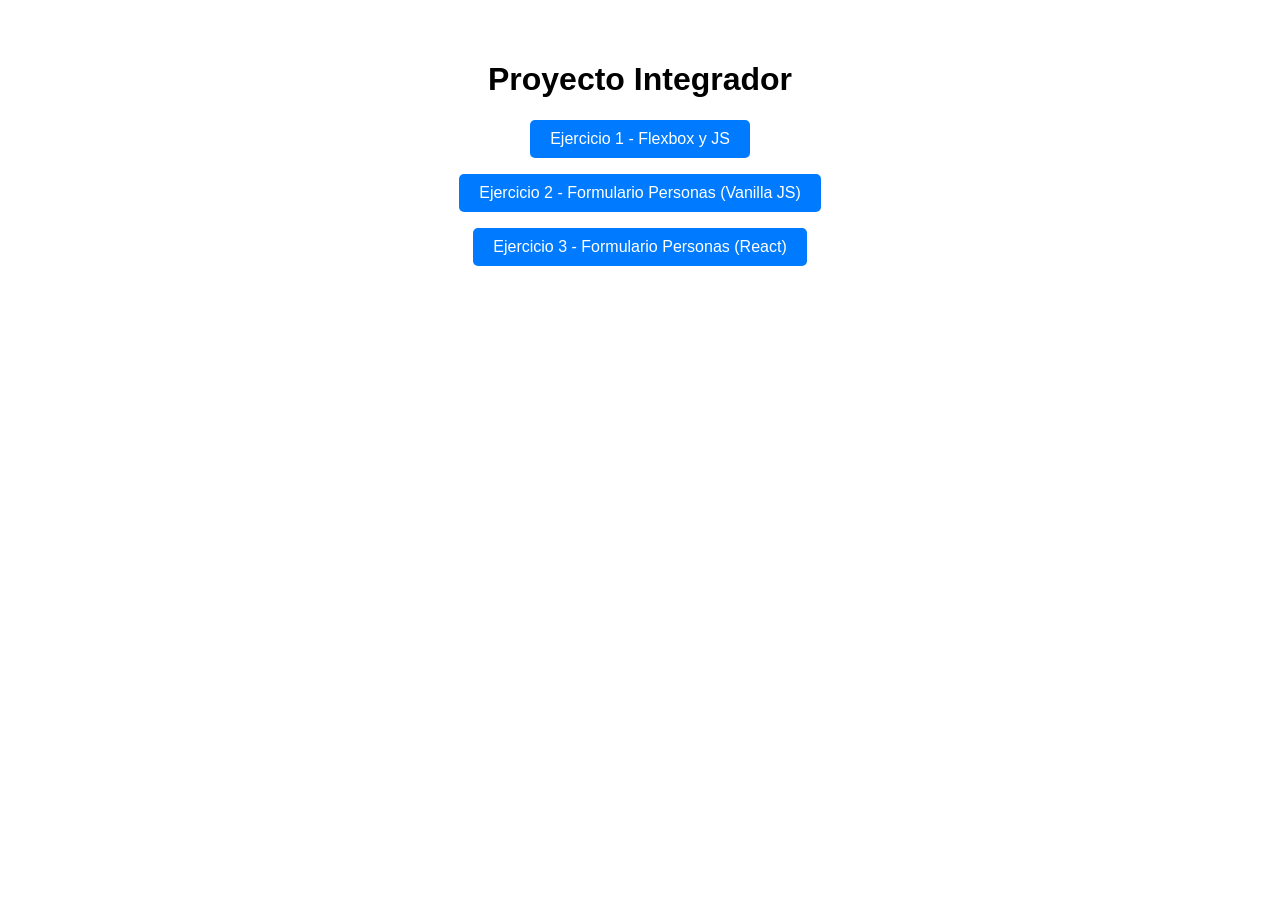
==== index.html @ 0503b706 "primer commit" ====
<!DOCTYPE html>
<html lang="es">
<head>
    <meta charset="UTF-8">
    <meta name="viewport" content="width=device-width, initial-scale=1.0">
    <title>Trabajo Práctico - Inicio</title>
    <style>
        body { font-family: sans-serif; text-align: center; padding: 2rem; }
        nav { display: flex; flex-direction: column; gap: 1rem; align-items: center; }
        a { padding: 10px 20px; background: #007bff; color: white; text-decoration: none; border-radius: 5px; }
        a:hover { background: #0056b3; }
    </style>
</head>
<body>
    <h1>Proyecto Integrador</h1>
    <nav>
        <a href="flexbox.html">Ejercicio 1 - Flexbox y JS</a>
        <a href="personas.html">Ejercicio 2 - Formulario Personas (Vanilla JS)</a>
        <a href="react.html">Ejercicio 3 - Formulario Personas (React)</a>
    </nav>
</body>
</html>
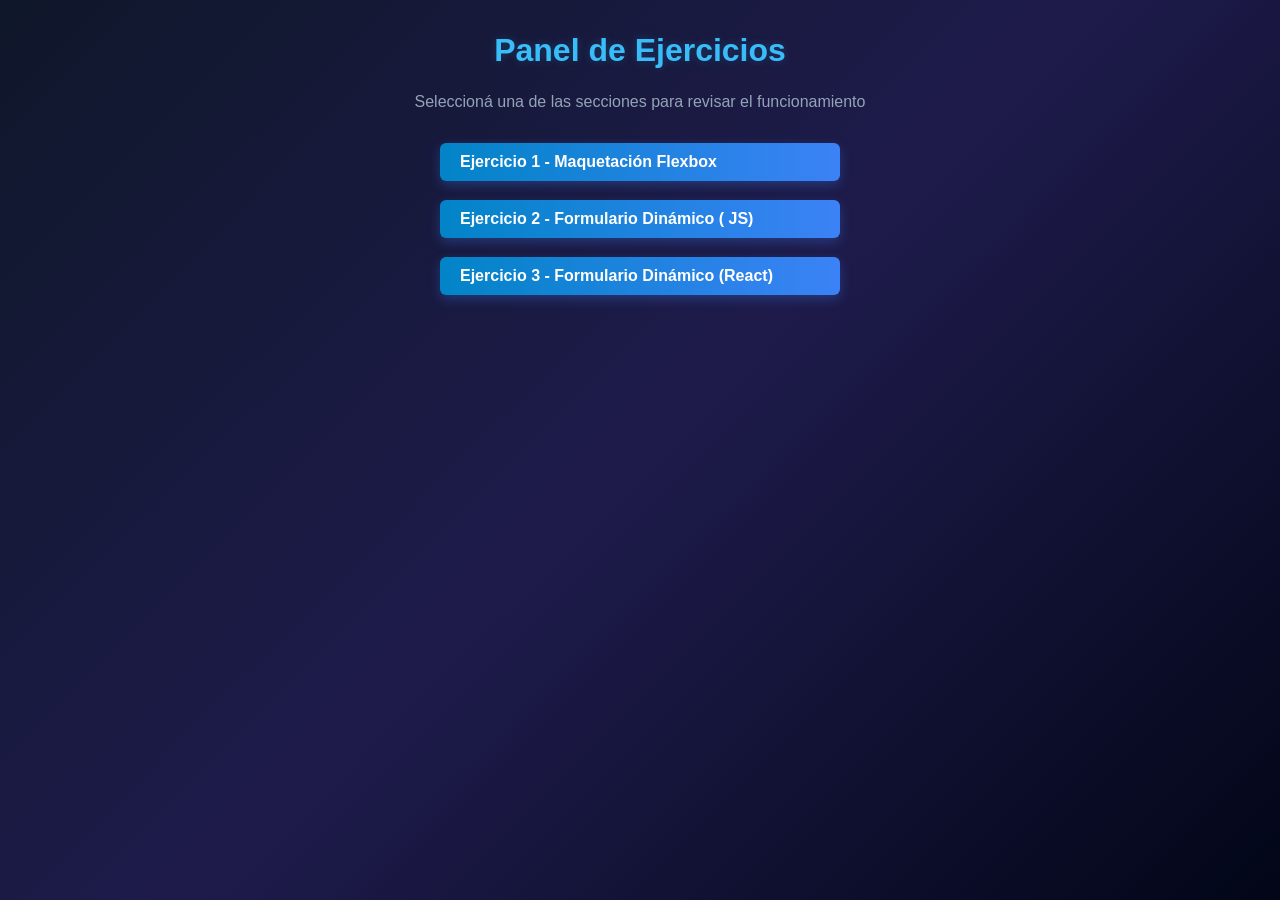
==== commit 9921e2ec: "flexbox" ====
--- a/index.html
+++ b/index.html
@@ -3,20 +3,17 @@
 <head>
     <meta charset="UTF-8">
     <meta name="viewport" content="width=device-width, initial-scale=1.0">
-    <title>Trabajo Práctico - Inicio</title>
-    <style>
-        body { font-family: sans-serif; text-align: center; padding: 2rem; }
-        nav { display: flex; flex-direction: column; gap: 1rem; align-items: center; }
-        a { padding: 10px 20px; background: #007bff; color: white; text-decoration: none; border-radius: 5px; }
-        a:hover { background: #0056b3; }
-    </style>
+    <title>Proyecto Integrador - Inicio</title>
+    <link rel="stylesheet" href="styles.css">
 </head>
 <body>
-    <h1>Proyecto Integrador</h1>
-    <nav>
-        <a href="flexbox.html">Ejercicio 1 - Flexbox y JS</a>
-        <a href="personas.html">Ejercicio 2 - Formulario Personas (Vanilla JS)</a>
-        <a href="react.html">Ejercicio 3 - Formulario Personas (React)</a>
+    <h1>Panel de Ejercicios</h1>
+    <p style="color: #94a3b8;">Seleccioná una de las secciones para revisar el funcionamiento</p>
+    
+    <nav class="menu-nav">
+        <a href="flexbox.html" class="btn-nav">Ejercicio 1 - Maquetación Flexbox</a>
+        <a href="personas.html" class="btn-nav">Ejercicio 2 - Formulario Dinámico ( JS)</a>
+        <a href="react.html" class="btn-nav">Ejercicio 3 - Formulario Dinámico (React)</a>
     </nav>
 </body>
 </html>
--- a/styles.css
+++ b/styles.css
@@ -0,0 +1,166 @@
+/* Reseteo básico */
+* {
+    box-sizing: border-box;
+    margin: 0;
+    padding: 0;
+    font-family: 'Segoe UI', -apple-system, BlinkMacSystemFont, Roboto, sans-serif;
+}
+
+/* Fondo con degradado moderno estilo tecnológico */
+body {
+    background: linear-gradient(135deg, #0f172a 0%, #1e1b4b 50%, #020617 100%);
+    background-attachment: fixed;
+    color: #f8fafc;
+    min-height: 100vh;
+    padding: 2rem;
+    display: flex;
+    flex-direction: column;
+    align-items: center;
+}
+
+h1, h2 {
+    margin-bottom: 1.5rem;
+    color: #38bdf8;
+    text-shadow: 0 0 10px rgba(56, 189, 248, 0.2);
+}
+
+/* Botones e Interacciones generales */
+.btn-nav, button[type="submit"], .btn {
+    background: linear-gradient(90deg, #0284c7, #3b82f6);
+    color: white;
+    padding: 10px 20px;
+    border: none;
+    border-radius: 6px;
+    text-decoration: none;
+    font-weight: 600;
+    cursor: pointer;
+    transition: all 0.2s ease;
+    box-shadow: 0 4px 12px rgba(59, 130, 246, 0.3);
+}
+
+.btn-nav:hover, button[type="submit"]:hover, .btn:hover {
+    transform: translateY(-2px);
+    box-shadow: 0 6px 16px rgba(59, 130, 246, 0.5);
+    filter: brightness(1.1);
+}
+
+.btn-back {
+    background: #334155;
+    margin-bottom: 2rem;
+    align-self: flex-start;
+}
+
+/* Menú de navegación principal (index) */
+.menu-nav {
+    display: flex;
+    flex-direction: column;
+    gap: 1.2rem;
+    width: 100%;
+    max-width: 400px;
+    margin-top: 2rem;
+}
+
+/* --- EJERCICIO 1: FLEXBOX --- */
+.container-flex {
+    display: flex;
+    flex-wrap: wrap;
+    gap: 20px;
+    justify-content: center;
+    width: 100%;
+    max-width: 1000px;
+    margin-top: 1.5rem;
+}
+
+/* Efecto vidrio esmerilado para las tarjetas */
+.card {
+    background: rgba(30, 41, 59, 0.45);
+    backdrop-filter: blur(8px);
+    -webkit-backdrop-filter: blur(8px);
+    border: 1px solid rgba(255, 255, 255, 0.08);
+    border-radius: 12px;
+    padding: 25px;
+    width: 260px;
+    text-align: center;
+    transition: transform 0.3s ease, border-color 0.3s ease;
+}
+
+.card:hover {
+    transform: translateY(-5px);
+    border-color: rgba(56, 189, 248, 0.4);
+}
+
+.card h3 { color: #f1f5f9; margin-bottom: 8px; }
+.card p { color: #94a3b8; font-size: 0.9rem; }
+
+/* Resaltado dinámico para JS */
+.card.destacado {
+    border-color: #10b981;
+    background: rgba(16, 185, 129, 0.15);
+    box-shadow: 0 0 15px rgba(16, 185, 129, 0.2);
+}
+
+/* --- EJERCICIOS 2 Y 3: FORMULARIOS Y TABLAS --- */
+.workspace {
+    width: 100%;
+    max-width: 850px;
+    background: rgba(15, 23, 42, 0.6);
+    padding: 30px;
+    border-radius: 16px;
+    border: 1px solid rgba(255, 255, 255, 0.05);
+}
+
+form {
+    display: flex;
+    gap: 12px;
+    margin-bottom: 2rem;
+    flex-wrap: wrap;
+}
+
+form input {
+    background: #0f172a;
+    border: 1px solid #334155;
+    color: white;
+    padding: 10px 14px;
+    border-radius: 6px;
+    flex: 1;
+    min-width: 140px;
+    outline: none;
+}
+
+form input:focus {
+    border-color: #38bdf8;
+    box-shadow: 0 0 8px rgba(56, 189, 248, 0.3);
+}
+
+table {
+    width: 100%;
+    border-collapse: collapse;
+    margin-top: 1rem;
+    background: rgba(30, 41, 59, 0.2);
+}
+
+th, td {
+    padding: 12px 16px;
+    text-align: left;
+    border-bottom: 1px solid #334155;
+}
+
+th {
+    background-color: rgba(15, 23, 42, 0.8);
+    color: #38bdf8;
+    font-weight: 600;
+}
+
+tr:hover {
+    background-color: rgba(255, 255, 255, 0.02);
+}
+
+.btn-borrar {
+    background: #ef4444;
+    padding: 6px 12px;
+    font-size: 0.85rem;
+    box-shadow: 0 4px 8px rgba(239, 68, 68, 0.2);
+}
+.btn-borrar:hover {
+    box-shadow: 0 6px 12px rgba(239, 68, 68, 0.4);
+}
